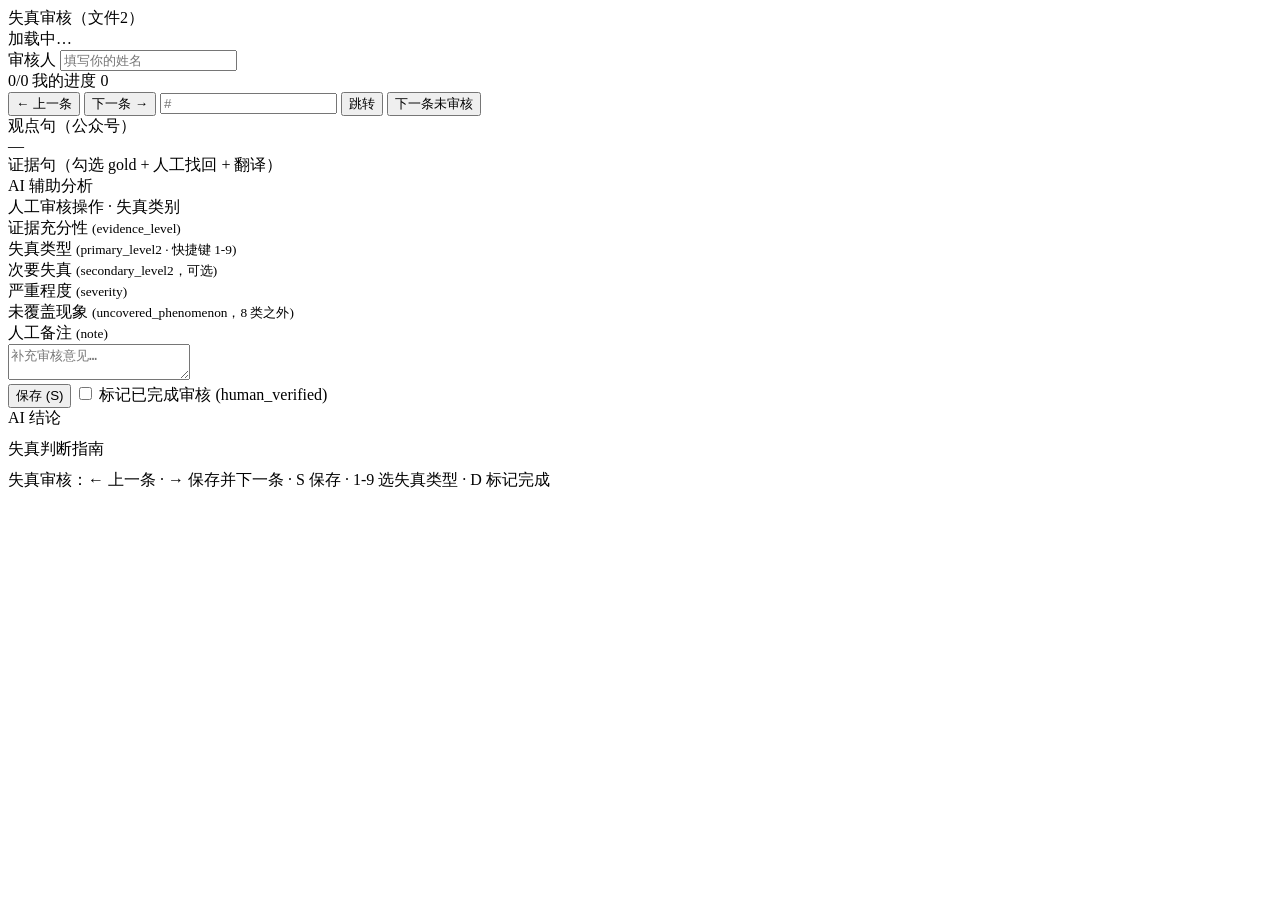
==== scripts/review_ui/distortion.html @ 8f070752 "feat: add P002/P003 annotation data, distortion/recall review UI, and merge/regen scripts" ====
<!DOCTYPE html>
<html lang="zh-CN">
<head>
<meta charset="UTF-8">
<meta name="viewport" content="width=device-width, initial-scale=1.0">
<title>失真审核</title>
<link rel="stylesheet" href="/style.css">
</head>
<body>

<header class="topbar">
  <div>
    <div class="title">失真审核（文件2）</div>
    <div class="subtitle" id="subtitle">加载中…</div>
  </div>
  <label class="reviewer-box">
    <span>审核人</span>
    <input id="reviewerInput" placeholder="填写你的姓名">
  </label>
  <div class="progress">
    <span id="posText">0/0</span>
    <span class="bar"><i id="barFill" style="width:0%"></i></span>
    <span id="doneText">我的进度 0</span>
  </div>
  <div class="nav">
    <button id="prevBtn" title="上一条">← 上一条</button>
    <button id="nextBtn" title="下一条">下一条 →</button>
    <span class="jump">
      <input id="jumpInput" type="number" min="1" placeholder="#">
      <button id="jumpBtn">跳转</button>
    </span>
    <button id="nextTodoBtn" title="跳到下一条未审核">下一条未审核</button>
  </div>
</header>

<div class="layout">
  <div class="main-col">

    <!-- 观点句 -->
    <div class="card claim-card">
      <div class="card-title"><span class="dot"></span>观点句（公众号）</div>
      <div class="claim-text" id="claimText">—</div>
      <div class="claim-meta" id="claimMeta"></div>
    </div>

    <!-- 证据句（勾选 + 人工找回 + 翻译） -->
    <div class="card">
      <div class="card-title"><span class="dot" style="background:#0f766e"></span>证据句（勾选 gold + 人工找回 + 翻译）</div>
      <div id="reviewedEvList"></div>
    </div>

    <!-- AI 辅助分析 -->
    <div class="card">
      <div class="card-title"><span class="dot" style="background:#7c3aed"></span>AI 辅助分析<span id="aiFreshBadge"></span></div>
      <div id="aiContent"></div>
    </div>

    <!-- 人工审核操作（失真类别） -->
    <div class="op-section">
      <div class="card-title"><span class="dot"></span>人工审核操作 · 失真类别</div>

      <div class="op-group">
        <div class="op-label">证据充分性 <small>(evidence_level)</small></div>
        <div class="label-row" id="elRow"></div>
      </div>

      <div class="op-group">
        <div class="op-label">失真类型 <small>(primary_level2 · 快捷键 1-9)</small></div>
        <div class="label-row" id="primaryRow"></div>
      </div>

      <div class="op-group">
        <div class="op-label">次要失真 <small>(secondary_level2，可选)</small></div>
        <div class="label-row" id="secondaryRow"></div>
      </div>

      <div class="op-group">
        <div class="op-label">严重程度 <small>(severity)</small></div>
        <div class="severity-row" id="severityRow"></div>
      </div>

      <div class="op-group">
        <div class="op-label">未覆盖现象 <small>(uncovered_phenomenon，8 类之外)</small></div>
        <div class="label-row" id="uncoveredRow"></div>
      </div>

      <div class="op-group">
        <div class="op-label">人工备注 <small>(note)</small></div>
        <textarea class="note-area" id="noteArea" placeholder="补充审核意见…"></textarea>
      </div>

      <div class="op-actions">
        <button class="btn-primary" id="saveBtn">保存 (S)</button>
        <label class="done-toggle">
          <input type="checkbox" id="doneCheck">
          <span>标记已完成审核 (human_verified)</span>
        </label>
        <span class="save-status" id="saveStatus"></span>
      </div>
    </div>
  </div>

  <!-- 右栏：AI 结论 + 失真判断指南 -->
  <aside class="side-col">
    <div class="card" style="margin-bottom:10px">
      <div class="card-title"><span class="dot" style="background:#7c3aed"></span>AI 结论</div>
      <div id="aiSideContent"></div>
    </div>
    <div class="card" style="margin-bottom:10px">
      <div class="card-title"><span class="dot" style="background:#d97706"></span>失真判断指南</div>
      <div id="guideContent"></div>
    </div>
  </aside>
</div>

<div class="footer-hint">
  失真审核：<span class="kbd">←</span> 上一条 · <span class="kbd">→</span> 保存并下一条 · <span class="kbd">S</span> 保存 ·
  <span class="kbd">1-9</span> 选失真类型 · <span class="kbd">D</span> 标记完成
</div>

<script>
/* ================= 常量 ================= */
const SEV_ZH = { none: '无', mild: '轻度', moderate: '中度', severe: '重度' };
const UNC_ZH = { numerical_change: '数值改动', semantic_contradiction: '语义相反', other: '其他' };
const EL_ZH = { With_Evidence: '有证据', Weak_Evidence: '证据弱', No_Evidence: '无证据' };

/* ================= 状态 ================= */
const state = {
  samples: [],
  taxonomy: null,
  meta: null,
  humanReviews: {},
  reviewer: '',
  index: 0,
  dirty: false,
  savedAt: null,
  el: '', primary: '', secondary: '', severity: '', uncovered: '', note: '', done: false,
};

const $ = id => document.getElementById(id);

function myRecords() { return state.humanReviews[state.reviewer] || {}; }
function labelZh(slug) {
  if (!slug) return '未选类型';
  if (slug === state.taxonomy.no_distortion) return '无失真';
  return state.taxonomy.labels[slug]?.zh || slug;
}

/* ================= 数据加载 ================= */
async function load() {
  const res = await fetch('/api/data');
  const data = await res.json();
  state.samples = data.samples;
  state.taxonomy = data.taxonomy;
  state.meta = data.meta;
  state.humanReviews = data.human_reviews || {};
  state.reviewer = localStorage.getItem('reviewer_name') || '';
  $('reviewerInput').value = state.reviewer;
  $('subtitle').textContent = `${data.meta.file || ''} · ${state.samples.length} 条样本`;

  buildGuide();
  buildSelectors();

  let start = 0;
  const mine = myRecords();
  for (let i = 0; i < state.samples.length; i++) {
    const sid = state.samples[i].sample_id;
    if (!mine[sid] || !mine[sid].human_verified) { start = i; break; }
  }
  state.index = start;
  render();
}

/* ================= 失真指南 ================= */
function buildGuide() {
  const t = state.taxonomy;
  const guide = t.guide || {};
  const labels = t.labels;
  const groups = { omission: [], addition: [], substitution: [] };
  for (const [slug, info] of Object.entries(labels)) groups[info.level1].push({ slug, ...info });
  const order = [['omission', '信息删减 Omission', 'omission'],
                  ['addition', '信息添加 Addition', 'addition'],
                  ['substitution', '信息替换 Substitution', 'substitution']];

  let html = '';

  if (guide.judge_flow && guide.judge_flow.length) {
    html += `<div class="guide-group"><div class="guide-group-head none">第一步 · 判断流程（先定证据级别，再定失真类型）</div>`;
    for (const st of guide.judge_flow) {
      html += `<div class="flow-item">
        <div class="flow-step">${escapeHtml(st.step)}</div>
        <div class="flow-q">${escapeHtml(st.q)}</div>
        <div class="flow-how">${escapeHtml(st.how)}</div>
      </div>`;
    }
    html += `</div>`;
  }

  html += `<div class="guide-group">
    <div class="guide-group-head none">无失真</div>
    <div class="guide-item none" data-slug="${t.no_distortion}" data-lv="none">
      <div class="g-head"><span class="g-zh">无失真</span><span class="g-en">no distortion</span></div>
      <div class="g-def">观点句相对论文含义准确，合理压缩/同义/术语通俗化不算失真。</div>
    </div>
  </div>`;

  for (const [key, title, cls] of order) {
    html += `<div class="guide-group"><div class="guide-group-head ${cls}">${title}</div>`;
    for (const g of groups[key]) {
      const ex = (guide.examples && guide.examples[g.slug]) || {};
      html += `<div class="guide-item ${cls}" data-slug="${g.slug}" data-lv="${cls}">
        <div class="g-head"><span class="g-zh">${g.zh}</span><span class="g-en">${g.en}</span></div>
        <div class="g-slug">${g.slug}</div>
        <div class="g-def">${escapeHtml(g.definition)}</div>
        ${ex.judge ? `<div class="g-judge">判断：${escapeHtml(ex.judge)}</div>` : ''}
        ${renderExamples(ex.pos, '正例（算失真）', 'pos')}
        ${renderExamples(ex.neg, '反例（不算）', 'neg')}
        <div class="g-hint">点击展开细则</div>
      </div>`;
    }
    html += `</div>`;
  }

  if (guide.no_distortion_guide && guide.no_distortion_guide.length) {
    html += `<div class="guide-group"><div class="guide-group-head none">哪些情况不算失真（别误标）</div>`;
    for (const n of guide.no_distortion_guide) {
      html += `<div class="nd-item">
        <div class="nd-name">${escapeHtml(n.name)}</div>
        <div class="nd-row"><span class="nd-lab">论文</span> ${escapeHtml(n.p)}</div>
        <div class="nd-row"><span class="nd-lab">公众号</span> ${escapeHtml(n.a)}</div>
        ${n.why ? `<div class="nd-why">${escapeHtml(n.why)}</div>` : ''}
      </div>`;
    }
    html += `</div>`;
  }

  if (guide.confusions && guide.confusions.length) {
    html += `<div class="guide-group"><div class="guide-group-head none">易混对照（选不出来看这里）</div>`;
    for (const c of guide.confusions) {
      html += `<div class="conf-item">
        <div class="conf-pair"><span>${escapeHtml(labelZh(c.a))}</span> vs <span>${escapeHtml(labelZh(c.b))}</span></div>
        <div class="conf-rule">${escapeHtml(c.rule)}</div>
      </div>`;
    }
    html += `</div>`;
  }

  html += `<div class="guide-group"><div class="guide-group-head none">8 类之外的现象</div>`;
  for (const [k, def] of Object.entries(t.uncovered || {})) {
    html += `<div class="guide-item none" data-unc="${k}">
      <div class="g-head"><span class="g-zh">${UNC_ZH[k] || k}</span><span class="g-en">${k}</span></div>
      <div class="g-def">${escapeHtml(def)}</div>
      <div class="g-hint">点击展开细则</div>
    </div>`;
  }
  html += `</div>`;
  $('guideContent').innerHTML = html;

  $('guideContent').querySelectorAll('.guide-item').forEach(el => {
    el.addEventListener('click', () => {
      el.classList.toggle('open');
      const unc = el.dataset.unc;
      if (unc) { setUncovered(unc); return; }
      const slug = el.dataset.slug;
      if (slug === state.taxonomy.no_distortion || state.taxonomy.labels[slug]) setPrimary(slug);
    });
  });
}

function renderExamples(list, title, cls) {
  if (!list || !list.length) return '';
  let html = `<div class="ex-block ${cls}"><div class="ex-title">${title}</div>`;
  for (const e of list) {
    html += `<div class="ex-item">
      <div class="ex-row"><span class="ex-lab">论文</span> ${escapeHtml(e.p)}</div>
      <div class="ex-row"><span class="ex-lab">公众号</span> ${escapeHtml(e.a)}</div>
      ${e.why ? `<div class="ex-why">${escapeHtml(e.why)}</div>` : ''}
    </div>`;
  }
  html += `</div>`;
  return html;
}

/* ================= 操作区选择器 ================= */
function buildSelectors() {
  const t = state.taxonomy;

  $('elRow').innerHTML = t.evidence_levels.map(e =>
    `<button class="label-btn nodist" data-el="${e}">${e}</button>`).join('');

  const order = ['omission', 'addition', 'substitution'];
  let pri = `<button class="label-btn nodist" data-p="${t.no_distortion}">无失真</button>`;
  for (const lv of order) {
    for (const [slug, info] of Object.entries(t.labels)) {
      if (info.level1 === lv) pri += `<button class="label-btn lv-${lv}" data-p="${slug}" title="${escapeHtml(info.definition)}">${info.zh}</button>`;
    }
  }
  $('primaryRow').innerHTML = pri;

  let sec = `<button class="label-btn nodist" data-s="">无</button>`;
  for (const [slug, info] of Object.entries(t.labels)) {
    sec += `<button class="label-btn lv-${info.level1}" data-s="${slug}">${info.zh}</button>`;
  }
  $('secondaryRow').innerHTML = sec;

  $('severityRow').innerHTML = t.severity.map(s =>
    `<button class="sev-btn sev-${s}" data-sev="${s}">${SEV_ZH[s] || s}</button>`).join('');

  let unc = `<button class="label-btn nodist" data-u="">无</button>`;
  for (const [k, def] of Object.entries(t.uncovered || {})) {
    unc += `<button class="label-btn lv-unc" data-u="${k}" title="${escapeHtml(def)}">${UNC_ZH[k] || k}</button>`;
  }
  $('uncoveredRow').innerHTML = unc;

  $('elRow').querySelectorAll('button').forEach(b => b.onclick = () => setEl(b.dataset.el));
  $('primaryRow').querySelectorAll('button').forEach(b => b.onclick = () => setPrimary(b.dataset.p));
  $('secondaryRow').querySelectorAll('button').forEach(b => b.onclick = () => setSecondary(b.dataset.s));
  $('severityRow').querySelectorAll('button').forEach(b => b.onclick = () => setSeverity(b.dataset.sev));
  $('uncoveredRow').querySelectorAll('button').forEach(b => b.onclick = () => setUncovered(b.dataset.u));
  $('noteArea').addEventListener('input', e => { state.note = e.target.value; state.dirty = true; });
  $('doneCheck').addEventListener('change', e => { state.done = e.target.checked; state.dirty = true; });
  $('reviewerInput').addEventListener('input', e => {
    state.reviewer = e.target.value.trim();
    localStorage.setItem('reviewer_name', state.reviewer);
  });
}

function setEl(v) { state.el = v; state.dirty = true; refreshOpUI(); }
function setPrimary(v) {
  state.primary = v; state.dirty = true;
  if (v === state.taxonomy.no_distortion) {
    state.severity = state.severity || 'none';
  } else if (!state.severity || state.severity === 'none') {
    state.severity = 'moderate';
  }
  refreshOpUI();
}
function setSecondary(v) { state.secondary = v; state.dirty = true; refreshOpUI(); }
function setSeverity(v) { state.severity = v; state.dirty = true; refreshOpUI(); }
function setUncovered(v) { state.uncovered = v; state.dirty = true; refreshOpUI(); }

function refreshOpUI() {
  $('elRow').querySelectorAll('button').forEach(b => b.classList.toggle('on', b.dataset.el === state.el));
  $('primaryRow').querySelectorAll('button').forEach(b => b.classList.toggle('on', b.dataset.p === state.primary));
  $('secondaryRow').querySelectorAll('button').forEach(b => b.classList.toggle('on', b.dataset.s === state.secondary));
  $('severityRow').querySelectorAll('button').forEach(b => b.classList.toggle('on', b.dataset.sev === state.severity));
  $('uncoveredRow').querySelectorAll('button').forEach(b => b.classList.toggle('on', b.dataset.u === state.uncovered));
  $('guideContent').querySelectorAll('.guide-item').forEach(el => {
    el.classList.toggle('sel', el.dataset.slug === state.primary || (el.dataset.unc && el.dataset.unc === state.uncovered));
  });
}

/* ================= 渲染当前样本 ================= */
function render() {
  const s = state.samples[state.index];
  if (!s) return;

  const mine = myRecords();
  const r = mine[s.sample_id] || {};
  const gen = r.generated_analysis || {};

  // 预选（AI 二次生成建议为默认值，本人已存值优先）
  state.el = r.evidence_level || gen.evidence_level || '';
  state.primary = r.primary_level2 || gen.primary_label?.level2 || '';
  state.secondary = r.secondary_level2 || gen.secondary_label?.level2 || '';
  state.severity = r.severity || gen.severity || '';
  state.uncovered = r.uncovered_phenomenon || '';
  state.note = r.note || '';
  state.done = !!(r.human_verified !== undefined ? r.human_verified : false);
  state.dirty = false;
  state.savedAt = null;

  const n = state.samples.length;
  $('posText').textContent = `${state.index + 1}/${n}`;
  $('barFill').style.width = `${((state.index + 1) / n) * 100}%`;
  const doneCount = Object.values(mine).filter(x => x.human_verified).length;
  $('doneText').textContent = `我的进度 ${doneCount}`;
  $('prevBtn').disabled = state.index === 0;
  $('nextBtn').disabled = state.index === n - 1;

  $('claimText').textContent = s.claim_zh || '（无）';
  $('claimMeta').innerHTML = `<span>sample_id: ${escapeHtml(s.sample_id)}</span>`;

  renderReviewedEvidences(s);
  renderAI(s, gen);
  renderAISide(s, gen);
  $('noteArea').value = state.note;
  $('doneCheck').checked = state.done;
  refreshOpUI();

  $('saveStatus').textContent = '';
}

/* 证据句：文件2 里冻结的勾选 gold 句 + 人工找回段落（带翻译） */
function renderReviewedEvidences(s) {
  const r = myRecords()[s.sample_id] || {};
  const gold = r.gold_evidences || [];
  const manual = r.manual_retrieved_paragraphs || [];
  const items = [];
  for (const g of gold) {
    items.push({ kind: 'gold', sentence_id: g.sentence_id, text: g.text || '', text_zh: g.text_zh || '' });
  }
  for (const p of manual) {
    items.push({ kind: 'manual', sentence_id: null, text: p.text || '', text_zh: p.text_zh || '' });
  }
  if (!items.length) {
    $('reviewedEvList').innerHTML = '<div style="color:#94a3b8">（暂无证据句——该样本可能尚未完成召回审核或未二次生成，请先运行 regenerate_analysis.py）</div>';
    return;
  }
  $('reviewedEvList').innerHTML = items.map(e => {
    const isManual = e.kind === 'manual';
    const rank = isManual ? '人工' : '★';
    const sid = isManual ? '人工找回' : `id=${e.sentence_id}`;
    const zh = e.text_zh ? escapeHtml(e.text_zh) : '<span class="ev-zh pending">（待补翻译）</span>';
    return `<div class="ev-item ${isManual ? 'manual' : ''}">
      <div class="ev-rank">${rank}</div>
      <div class="ev-body">
        <div class="ev-en">${escapeHtml(e.text)}</div>
        <div class="ev-zh">${zh}</div>
      </div>
      <div class="ev-sid">${sid}</div>
    </div>`;
  }).join('');
}

function renderAI(s, gen) {
  const hasGen = !!(gen && gen.generated_at);
  const badge = hasGen
    ? '<span class="stage-badge fresh">已基于人工召回二次生成</span>'
    : '<span class="stage-badge stale">未二次生成（请先运行 regenerate_analysis.py）</span>';
  $('aiFreshBadge').innerHTML = badge;

  if (!hasGen) {
    $('aiContent').innerHTML = '<div style="color:#94a3b8;font-size:13px">该样本尚未二次生成失真分析。请回到文件1 完成召回审核后运行脚本生成文件2。</div>';
    return;
  }

  const lv = gen.evidence_level;
  const lvZh = EL_ZH[lv] || lv;
  const priZh = labelZh(gen.primary_label?.level2);
  const secZh = gen.secondary_label?.level2 ? labelZh(gen.secondary_label.level2) : null;
  const hasDistortion = !!(gen.primary_label && gen.primary_label.level2);

  let html = `<div class="ai-verdict">
    <span class="chip el-${lv}">${lvZh || '—'}</span>
    ${hasDistortion ? `<span class="chip">失真类型：${escapeHtml(priZh)}</span>` : '<span class="chip">AI 判：无失真</span>'}
    ${secZh ? `<span class="chip">次要：${escapeHtml(secZh)}</span>` : ''}
    ${gen.severity ? `<span class="chip">严重度：${escapeHtml(gen.severity)}</span>` : ''}
    ${gen.ai_confidence ? `<span class="chip conf-${gen.ai_confidence}">置信 ${escapeHtml(gen.ai_confidence)}</span>` : ''}
  </div>`;

  html += '<div class="ai-grid">';
  if (gen.evidence_judgement) html += block('证据判定 (evidence_judgement)', gen.evidence_judgement);
  if (gen.classification_reason) html += block('分类理由 (classification_reason)', gen.classification_reason);
  html += '</div>';

  const kdf = gen.key_differences || [];
  if (kdf.length) {
    html += '<div style="margin-top:10px"><div class="k" style="font-size:12px;color:var(--muted);font-weight:700">关键差异 (key_differences)</div>';
    for (const d of kdf) {
      const typeZh = labelZh(d.type);
      html += `<div class="kdf">
        <div class="t">${escapeHtml(typeZh || '')} <span style="font-weight:400;color:#94a3b8">(${escapeHtml(d.type || '')})</span></div>
        ${d.paper_expression ? `<div class="row"><span class="lab">论文：</span>${escapeHtml(d.paper_expression)}</div>` : ''}
        ${d.article_expression ? `<div class="row"><span class="lab">公众号：</span>${escapeHtml(d.article_expression)}</div>` : ''}
        ${d.description ? `<div class="row"><span class="lab">说明：</span>${escapeHtml(d.description)}</div>` : ''}
      </div>`;
    }
    html += '</div>';
  }
  $('aiContent').innerHTML = html;
}

function renderAISide(s, gen) {
  let html = '';
  if (gen && gen.classification_reason) html += block('AI 一句结论 (classification_reason)', gen.classification_reason);
  if (!html) html = '<div style="color:#94a3b8;font-size:13px">（无）</div>';
  $('aiSideContent').innerHTML = html;
}

function block(k, v) {
  return `<div class="ai-block"><div class="k">${escapeHtml(k)}</div><div class="v">${escapeHtml(v)}</div></div>`;
}

/* ================= 保存 ================= */
function distortionPayload() {
  const s = state.samples[state.index];
  return {
    reviewer: state.reviewer,
    sample_id: s.sample_id,
    human_verified: state.done,
    evidence_level: state.el,
    primary_level2: state.primary,
    secondary_level2: state.secondary,
    severity: state.severity,
    uncovered_phenomenon: state.uncovered,
    note: state.note,
  };
}

async function postSave(payload, onOk) {
  const res = await fetch('/api/save', {
    method: 'POST',
    headers: { 'Content-Type': 'application/json' },
    body: JSON.stringify(payload),
  });
  const out = await res.json();
  if (out.ok) {
    state.humanReviews[state.reviewer] = state.humanReviews[state.reviewer] || {};
    state.humanReviews[state.reviewer][payload.sample_id] = out.record;
    state.dirty = false;
    state.savedAt = new Date();
    if (onOk) onOk(out);
    updateDoneText();
    return true;
  } else {
    alert('保存失败: ' + (out.error || ''));
    return false;
  }
}

function updateDoneText() {
  const doneCount = Object.values(myRecords()).filter(x => x.human_verified).length;
  $('doneText').textContent = `我的进度 ${doneCount}`;
}

function requireReviewer() {
  if (!state.reviewer) {
    alert('请先在上方填写审核人姓名');
    $('reviewerInput').focus();
    return false;
  }
  return true;
}

async function saveDistortion() {
  if (!requireReviewer()) return;
  const ok = await postSave(distortionPayload());
  if (ok) {
    $('saveStatus').textContent = '已保存 ' + state.savedAt.toLocaleTimeString();
    $('saveStatus').classList.add('ok');
  }
}

async function saveAndNext() {
  if (!requireReviewer()) return;
  const ok = await postSave(distortionPayload());
  if (!ok) return;
  go(state.index + 1);
}

/* ================= 导航 ================= */
function go(index) {
  if (index < 0 || index >= state.samples.length) return;
  if (state.dirty) {
    if (!confirm('当前样本有未保存的修改，放弃修改并跳转？')) return;
  }
  state.index = index;
  render();
}
function next() { go(state.index + 1); }
function prev() { go(state.index - 1); }
function nextTodo() {
  const mine = myRecords();
  for (let i = state.index + 1; i < state.samples.length; i++) {
    const sid = state.samples[i].sample_id;
    if (!mine[sid] || !mine[sid].human_verified) { go(i); return; }
  }
  alert('后面没有你未审核的样本了');
}

/* ================= 工具 ================= */
function escapeHtml(s) {
  return String(s ?? '').replace(/[&<>"']/g, c => ({'&':'&amp;','<':'&lt;','>':'&gt;','"':'&quot;',"'":'&#39;'}[c]));
}

/* ================= 事件绑定 ================= */
$('prevBtn').onclick = prev;
$('nextBtn').onclick = next;
$('nextTodoBtn').onclick = nextTodo;
$('saveBtn').onclick = saveDistortion;
$('jumpBtn').onclick = () => {
  const v = parseInt($('jumpInput').value, 10);
  if (!isNaN(v)) go(v - 1);
};
$('jumpInput').addEventListener('keydown', e => { if (e.key === 'Enter') $('jumpBtn').click(); });

document.addEventListener('keydown', e => {
  if (e.target.tagName === 'TEXTAREA' || e.target.tagName === 'INPUT') return;
  if (e.key === 'ArrowRight') {
    saveAndNext();
  } else if (e.key === 'ArrowLeft') {
    prev();
  } else if (e.key === 's' || e.key === 'S') {
    saveDistortion();
  } else if (e.key === 'd' || e.key === 'D') {
    $('doneCheck').checked = !$('doneCheck').checked;
    $('doneCheck').dispatchEvent(new Event('change'));
  } else if (e.key >= '1' && e.key <= '9') {
    const t = state.taxonomy;
    const order = [t.no_distortion];
    for (const lv of ['omission','addition','substitution']) {
      for (const [slug, info] of Object.entries(t.labels)) if (info.level1 === lv) order.push(slug);
    }
    const idx = parseInt(e.key, 10) - 1;
    if (idx < order.length) setPrimary(order[idx]);
  }
});

load();
</script>
</body>
</html>
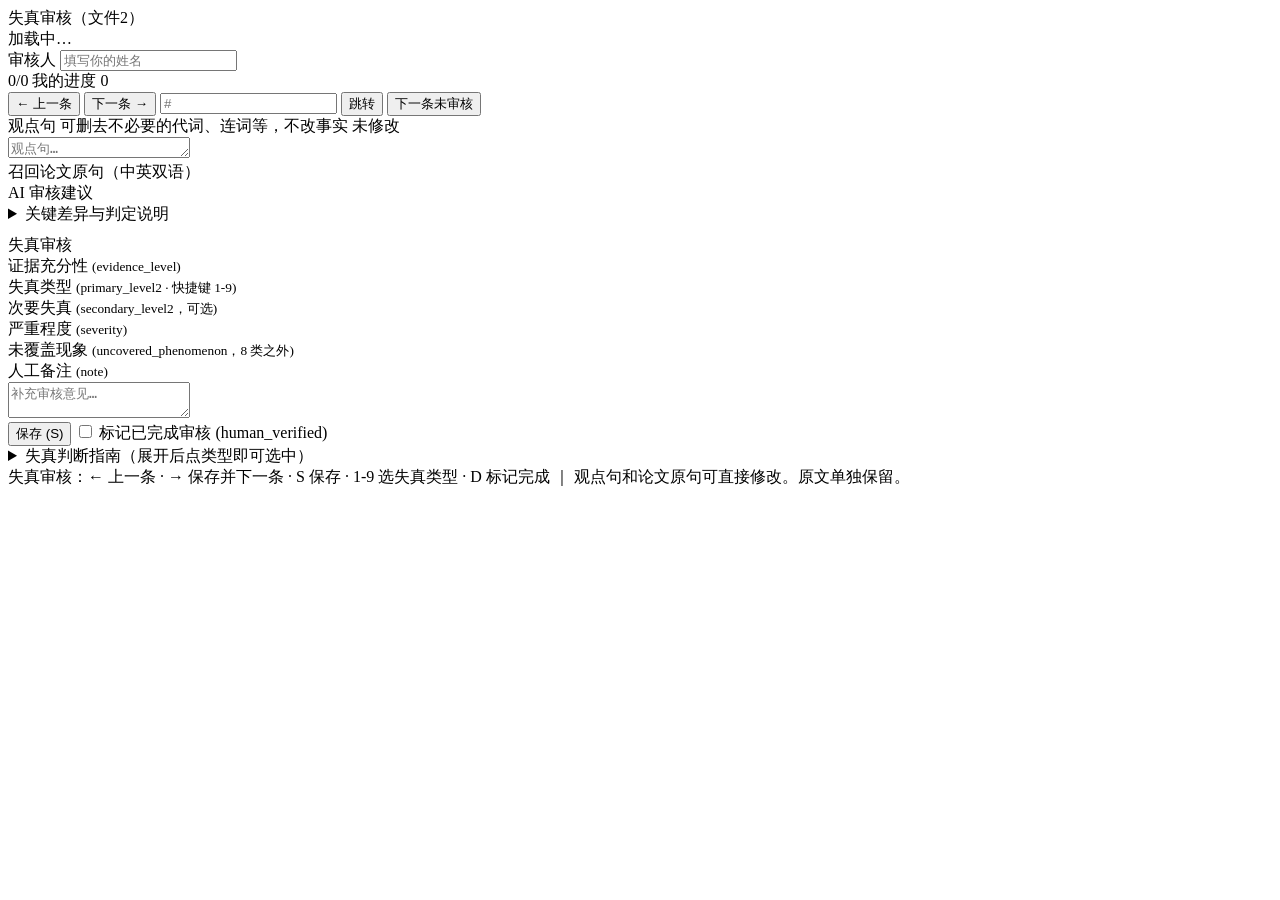
==== commit e5fe9a0d: "feat: add recall review workflow and P006-P012 annotation assets Co-authored-by: Cursor <cursoragent" ====
--- a/scripts/review_ui/distortion.html
+++ b/scripts/review_ui/distortion.html
@@ -6,7 +6,7 @@
 <title>失真审核</title>
 <link rel="stylesheet" href="/style.css">
 </head>
-<body>
+<body class="distortion-page">
 
 <header class="topbar">
   <div>
@@ -33,31 +33,46 @@
   </div>
 </header>
 
-<div class="layout">
+<div class="layout distortion-layout">
   <div class="main-col">
 
-    <!-- 观点句 -->
+    <!-- 观点句：微调句始终可改；有失真时再出无失真改写 -->
     <div class="card claim-card">
-      <div class="card-title"><span class="dot"></span>观点句（公众号）</div>
-      <div class="claim-text" id="claimText">—</div>
-      <div class="claim-meta" id="claimMeta"></div>
+      <div class="claim-version-label">
+        观点句
+        <span class="claim-edit-hint">可删去不必要的代词、连词等，不改事实</span>
+        <span class="claim-changed-badge" id="claimChangedBadge">未修改</span>
+      </div>
+      <textarea class="claim-inplace" id="claimEditArea" rows="1" placeholder="观点句…"></textarea>
+      <div id="claimCorrectedBlock" hidden>
+        <div class="claim-version-label">
+          无失真改写
+          <span class="claim-edit-hint">把观点句改成没有失真的句子</span>
+          <span class="claim-changed-badge" id="claimCorrectedBadge">未改写</span>
+        </div>
+        <textarea class="claim-inplace" id="claimCorrectedArea" rows="1" placeholder="把观点句改成没有失真的句子…"></textarea>
+      </div>
     </div>
 
-    <!-- 证据句（勾选 + 人工找回 + 翻译） -->
+    <!-- 召回论文原句：英文 / 中文各自可编辑，原文留在后端 -->
     <div class="card">
-      <div class="card-title"><span class="dot" style="background:#0f766e"></span>证据句（勾选 gold + 人工找回 + 翻译）</div>
+      <div class="card-title"><span class="dot" style="background:#0f766e"></span>召回论文原句（中英双语）</div>
       <div id="reviewedEvList"></div>
     </div>
-
-    <!-- AI 辅助分析 -->
-    <div class="card">
-      <div class="card-title"><span class="dot" style="background:#7c3aed"></span>AI 辅助分析<span id="aiFreshBadge"></span></div>
-      <div id="aiContent"></div>
+  </div>
+
+  <aside class="side-col distortion-side">
+    <div class="card" style="margin-bottom:10px">
+      <div class="card-title"><span class="dot" style="background:#7c3aed"></span>AI 审核建议<span id="aiFreshBadge"></span></div>
+      <div id="aiSideContent"></div>
+      <details class="ai-fold" id="aiFold">
+        <summary>关键差异与判定说明</summary>
+        <div id="aiDetailContent"></div>
+      </details>
     </div>
 
-    <!-- 人工审核操作（失真类别） -->
     <div class="op-section">
-      <div class="card-title"><span class="dot"></span>人工审核操作 · 失真类别</div>
+      <div class="card-title"><span class="dot"></span>失真审核</div>
 
       <div class="op-group">
         <div class="op-label">证据充分性 <small>(evidence_level)</small></div>
@@ -98,24 +113,20 @@
         <span class="save-status" id="saveStatus"></span>
       </div>
     </div>
-  </div>
-
-  <!-- 右栏：AI 结论 + 失真判断指南 -->
-  <aside class="side-col">
-    <div class="card" style="margin-bottom:10px">
-      <div class="card-title"><span class="dot" style="background:#7c3aed"></span>AI 结论</div>
-      <div id="aiSideContent"></div>
-    </div>
-    <div class="card" style="margin-bottom:10px">
-      <div class="card-title"><span class="dot" style="background:#d97706"></span>失真判断指南</div>
-      <div id="guideContent"></div>
-    </div>
+
+    <details class="guide-fold" id="guideFold">
+      <summary>失真判断指南（展开后点类型即可选中）</summary>
+      <div class="card guide-card">
+        <div id="guideContent"></div>
+      </div>
+    </details>
   </aside>
 </div>
 
 <div class="footer-hint">
   失真审核：<span class="kbd">←</span> 上一条 · <span class="kbd">→</span> 保存并下一条 · <span class="kbd">S</span> 保存 ·
   <span class="kbd">1-9</span> 选失真类型 · <span class="kbd">D</span> 标记完成
+  ｜ 观点句和论文原句可直接修改。原文单独保留。
 </div>
 
 <script>
@@ -126,6 +137,7 @@
 
 /* ================= 状态 ================= */
 const state = {
+  allSamples: [],
   samples: [],
   taxonomy: null,
   meta: null,
@@ -135,11 +147,49 @@
   dirty: false,
   savedAt: null,
   el: '', primary: '', secondary: '', severity: '', uncovered: '', note: '', done: false,
+  claimZh: '',
+  claimEntry: '',
+  claimCorrected: '',
+  evidenceItems: [],
 };
 
 const $ = id => document.getElementById(id);
 
 function myRecords() { return state.humanReviews[state.reviewer] || {}; }
+function isDropped(rec) {
+  if (!rec) return false;
+  if (rec.weak_evidence) return true;
+  return String(rec.review_decision || '').toLowerCase() === 'drop';
+}
+function claimEntryText(s) {
+  return (s && String(s.claim_zh || '').trim()) || '';
+}
+function claimWorkingText(s, r) {
+  if (r && Object.prototype.hasOwnProperty.call(r, 'claim_zh_revised')) {
+    return String(r.claim_zh_revised || '');
+  }
+  const edited = r && String(r.claim_zh || '').trim();
+  if (edited) return edited;
+  return claimEntryText(s);
+}
+function fieldChanged(original, revised) {
+  const next = String(revised || '').trim();
+  return !!next && next !== String(original || '').trim();
+}
+function shownField(original, revised) {
+  return fieldChanged(original, revised) ? String(revised).trim() : (original || '');
+}
+function applyDropFilter() {
+  const mine = myRecords();
+  const currentId = state.samples[state.index] && state.samples[state.index].sample_id;
+  state.samples = (state.allSamples || []).filter(s => !isDropped(mine[s.sample_id]));
+  if (state.meta) {
+    $('subtitle').textContent = `${state.meta.file || ''} · ${state.samples.length} 条样本`;
+  }
+  let idx = currentId ? state.samples.findIndex(s => s.sample_id === currentId) : 0;
+  if (idx < 0) idx = 0;
+  state.index = idx;
+}
 function labelZh(slug) {
   if (!slug) return '未选类型';
   if (slug === state.taxonomy.no_distortion) return '无失真';
@@ -150,13 +200,13 @@
 async function load() {
   const res = await fetch('/api/data');
   const data = await res.json();
-  state.samples = data.samples;
+  state.allSamples = data.samples || [];
   state.taxonomy = data.taxonomy;
   state.meta = data.meta;
   state.humanReviews = data.human_reviews || {};
   state.reviewer = localStorage.getItem('reviewer_name') || '';
   $('reviewerInput').value = state.reviewer;
-  $('subtitle').textContent = `${data.meta.file || ''} · ${state.samples.length} 条样本`;
+  applyDropFilter();
 
   buildGuide();
   buildSelectors();
@@ -322,6 +372,8 @@
   $('reviewerInput').addEventListener('input', e => {
     state.reviewer = e.target.value.trim();
     localStorage.setItem('reviewer_name', state.reviewer);
+    applyDropFilter();
+    render();
   });
 }
 
@@ -334,6 +386,7 @@
     state.severity = 'moderate';
   }
   refreshOpUI();
+  syncCorrectedDisplay(false);
 }
 function setSecondary(v) { state.secondary = v; state.dirty = true; refreshOpUI(); }
 function setSeverity(v) { state.severity = v; state.dirty = true; refreshOpUI(); }
@@ -353,11 +406,35 @@
 /* ================= 渲染当前样本 ================= */
 function render() {
   const s = state.samples[state.index];
-  if (!s) return;
+  if (!s) {
+    $('posText').textContent = `0/${state.samples.length}`;
+    $('barFill').style.width = '0%';
+    const claim = $('claimEditArea');
+    if (claim) {
+      claim.readOnly = true;
+      claim.value = '（当前审核人没有可失真判断的样本）';
+      fitTextarea(claim);
+    }
+    const corrected = $('claimCorrectedBlock');
+    if (corrected) corrected.hidden = true;
+    $('reviewedEvList').innerHTML = '';
+    $('aiSideContent').innerHTML = '';
+    $('aiDetailContent').innerHTML = '';
+    $('saveStatus').textContent = '';
+    $('prevBtn').disabled = true;
+    $('nextBtn').disabled = true;
+    return;
+  }
 
   const mine = myRecords();
   const r = mine[s.sample_id] || {};
   const gen = r.generated_analysis || {};
+
+  state.claimEntry = claimEntryText(s);
+  state.claimZh = claimWorkingText(s, r);
+  state.claimCorrected = String(r.claim_zh_corrected || '').trim();
+  if (state.claimCorrected === String(state.claimZh || '').trim()) state.claimCorrected = '';
+  state.evidenceItems = loadEvidenceItems(r);
 
   // 预选（AI 二次生成建议为默认值，本人已存值优先）
   state.el = r.evidence_level || gen.evidence_level || '';
@@ -373,16 +450,14 @@
   const n = state.samples.length;
   $('posText').textContent = `${state.index + 1}/${n}`;
   $('barFill').style.width = `${((state.index + 1) / n) * 100}%`;
-  const doneCount = Object.values(mine).filter(x => x.human_verified).length;
+  const doneCount = state.samples.filter(x => mine[x.sample_id] && mine[x.sample_id].human_verified).length;
   $('doneText').textContent = `我的进度 ${doneCount}`;
   $('prevBtn').disabled = state.index === 0;
   $('nextBtn').disabled = state.index === n - 1;
 
-  $('claimText').textContent = s.claim_zh || '（无）';
-  $('claimMeta').innerHTML = `<span>sample_id: ${escapeHtml(s.sample_id)}</span>`;
-
-  renderReviewedEvidences(s);
-  renderAI(s, gen);
+  syncClaimFields(true);
+
+  renderReviewedEvidences();
   renderAISide(s, gen);
   $('noteArea').value = state.note;
   $('doneCheck').checked = state.done;
@@ -391,91 +466,282 @@
   $('saveStatus').textContent = '';
 }
 
-/* 证据句：文件2 里冻结的勾选 gold 句 + 人工找回段落（带翻译） */
-function renderReviewedEvidences(s) {
-  const r = myRecords()[s.sample_id] || {};
-  const gold = r.gold_evidences || [];
-  const manual = r.manual_retrieved_paragraphs || [];
+function loadEvidenceItems(r) {
   const items = [];
-  for (const g of gold) {
-    items.push({ kind: 'gold', sentence_id: g.sentence_id, text: g.text || '', text_zh: g.text_zh || '' });
-  }
-  for (const p of manual) {
-    items.push({ kind: 'manual', sentence_id: null, text: p.text || '', text_zh: p.text_zh || '' });
-  }
+  let manualIndex = 0;
+  for (const g of (r.gold_evidences || [])) {
+    items.push({
+      kind: 'gold',
+      sentence_id: g.sentence_id,
+      manualIndex: null,
+      text: g.text || '',
+      text_zh: g.text_zh || '',
+      textRevised: g.text_revised || '',
+      textZhRevised: g.text_zh_revised || '',
+    });
+  }
+  for (const p of (r.manual_retrieved_paragraphs || [])) {
+    items.push({
+      kind: 'manual',
+      sentence_id: null,
+      manualIndex: manualIndex,
+      text: p.text || '',
+      text_zh: p.text_zh || '',
+      textRevised: p.text_revised || '',
+      textZhRevised: p.text_zh_revised || '',
+    });
+    manualIndex += 1;
+  }
+  return items;
+}
+
+function fitTextarea(ta) {
+  if (!ta) return;
+  ta.style.height = 'auto';
+  ta.style.height = ta.scrollHeight + 'px';
+}
+
+function claimPairingChanged() {
+  return (state.claimZh || '').trim() !== (state.claimEntry || '').trim();
+}
+
+function correctedIsFollowing() {
+  return !String(state.claimCorrected || '').trim();
+}
+
+function hasDistortionType() {
+  const primary = state.primary || '';
+  if (!primary || !state.taxonomy) return false;
+  return primary !== state.taxonomy.no_distortion;
+}
+
+function syncClaimBadge() {
+  const badge = $('claimChangedBadge');
+  const changed = claimPairingChanged();
+  if (badge) {
+    badge.textContent = changed ? '已修改' : '未修改';
+    badge.classList.toggle('on', changed);
+  }
+}
+
+function syncCorrectedBadge() {
+  const badge = $('claimCorrectedBadge');
+  if (!badge) return;
+  const on = !correctedIsFollowing();
+  badge.textContent = on ? '已改写' : '未改写';
+  badge.classList.toggle('on', on);
+}
+
+function syncCorrectedDisplay(force) {
+  const block = $('claimCorrectedBlock');
+  if (!block) return;
+  const show = hasDistortionType();
+  block.hidden = !show;
+  if (!show) return;
+  const ta = $('claimCorrectedArea');
+  if (!ta) return;
+  if (!force && document.activeElement === ta) {
+    syncCorrectedBadge();
+    return;
+  }
+  const shown = String(state.claimCorrected || '').trim() || state.claimZh || '';
+  if (ta.value !== shown) ta.value = shown;
+  fitTextarea(ta);
+  syncCorrectedBadge();
+}
+
+function syncClaimFields(force) {
+  const ta = $('claimEditArea');
+  if (ta) {
+    ta.readOnly = false;
+    if (force || document.activeElement !== ta) {
+      ta.value = state.claimZh || '';
+    }
+    fitTextarea(ta);
+  }
+  syncClaimBadge();
+  syncCorrectedDisplay(!!force);
+}
+
+function onClaimInput() {
+  const ta = $('claimEditArea');
+  if (!ta || ta.readOnly) return;
+  state.claimZh = ta.value;
+  const base = String(state.claimZh || '').trim();
+  const corrected = String(state.claimCorrected || '').trim();
+  if (!corrected || corrected === base) state.claimCorrected = '';
+  state.dirty = true;
+  const box = $('claimCorrectedArea');
+  if (correctedIsFollowing() && box && document.activeElement !== box) {
+    box.value = ta.value;
+    fitTextarea(box);
+  }
+  syncClaimBadge();
+  syncCorrectedBadge();
+  fitTextarea(ta);
+}
+
+function commitClaimText() {
+  const ta = $('claimEditArea');
+  if (!ta || ta.readOnly) return;
+  const prev = String(state.claimZh || '').trim();
+  const next = String(ta.value || '').trim();
+  if (next !== prev) state.dirty = true;
+  state.claimZh = next;
+  const corrected = String(state.claimCorrected || '').trim();
+  if (!corrected || corrected === next) state.claimCorrected = '';
+  if (ta.value !== state.claimZh) ta.value = state.claimZh;
+  fitTextarea(ta);
+  syncClaimBadge();
+  syncCorrectedDisplay(false);
+}
+
+function onCorrectedInput() {
+  const ta = $('claimCorrectedArea');
+  if (!ta) return;
+  const trimmed = String(ta.value || '').trim();
+  const base = String(state.claimZh || '').trim();
+  state.claimCorrected = (trimmed && trimmed !== base) ? trimmed : '';
+  state.dirty = true;
+  syncCorrectedBadge();
+  fitTextarea(ta);
+}
+
+function commitCorrectedText() {
+  const block = $('claimCorrectedBlock');
+  const ta = $('claimCorrectedArea');
+  if (!ta || !block || block.hidden) return;
+  const trimmed = String(ta.value || '').trim();
+  const base = String(state.claimZh || '').trim();
+  if (!trimmed || trimmed === base) {
+    state.claimCorrected = '';
+    if (ta.value !== (state.claimZh || '')) ta.value = state.claimZh || '';
+  } else {
+    state.claimCorrected = trimmed;
+    if (ta.value !== trimmed) ta.value = trimmed;
+  }
+  fitTextarea(ta);
+  syncCorrectedBadge();
+}
+
+function correctedPayloadValue() {
+  const text = String(state.claimCorrected || '').trim();
+  const base = String(state.claimZh || '').trim();
+  if (!text || text === base) return '';
+  return text;
+}
+
+function fieldBlock(idx, field, label, original, revised) {
+  const shown = shownField(original, revised);
+  return `<div class="field-block">
+    <div class="pair-label">${label}</div>
+    <textarea class="field-inplace ${field === 'en' ? 'ev-en' : 'ev-zh'}" data-field="${field}" data-idx="${idx}" rows="1">${escapeHtml(shown)}</textarea>
+  </div>`;
+}
+
+/* 证据句：展示工作稿；text / text_zh 原文只留在记录里 */
+function renderReviewedEvidences() {
+  const items = state.evidenceItems || [];
   if (!items.length) {
     $('reviewedEvList').innerHTML = '<div style="color:#94a3b8">（暂无证据句——该样本可能尚未完成召回审核或未二次生成，请先运行 regenerate_analysis.py）</div>';
     return;
   }
-  $('reviewedEvList').innerHTML = items.map(e => {
+  $('reviewedEvList').innerHTML = items.map((e, idx) => {
     const isManual = e.kind === 'manual';
     const rank = isManual ? '人工' : '★';
     const sid = isManual ? '人工找回' : `id=${e.sentence_id}`;
-    const zh = e.text_zh ? escapeHtml(e.text_zh) : '<span class="ev-zh pending">（待补翻译）</span>';
     return `<div class="ev-item ${isManual ? 'manual' : ''}">
       <div class="ev-rank">${rank}</div>
       <div class="ev-body">
-        <div class="ev-en">${escapeHtml(e.text)}</div>
-        <div class="ev-zh">${zh}</div>
+        ${fieldBlock(idx, 'en', '论文原句（英文）', e.text, e.textRevised)}
+        ${fieldBlock(idx, 'zh', '论文原句（中文）', e.text_zh, e.textZhRevised)}
       </div>
       <div class="ev-sid">${sid}</div>
     </div>`;
   }).join('');
-}
-
-function renderAI(s, gen) {
+  $('reviewedEvList').querySelectorAll('textarea[data-field]').forEach(fitTextarea);
+}
+
+function evidenceOriginal(item, field) {
+  return field === 'en' ? item.text : item.text_zh;
+}
+
+function evidenceRevised(item, field) {
+  return field === 'en' ? item.textRevised : item.textZhRevised;
+}
+
+function setEvidenceRevised(item, field, stored) {
+  if (field === 'en') item.textRevised = stored;
+  else item.textZhRevised = stored;
+}
+
+function storeEvidenceDraft(ta) {
+  const item = state.evidenceItems[Number(ta.dataset.idx)];
+  if (!item) return;
+  const field = ta.dataset.field;
+  const original = evidenceOriginal(item, field);
+  const next = String(ta.value || '').trim();
+  const stored = (!next || next === String(original || '').trim()) ? '' : next;
+  const prev = evidenceRevised(item, field);
+  if (shownField(original, stored) !== shownField(original, prev)) state.dirty = true;
+  setEvidenceRevised(item, field, stored);
+  fitTextarea(ta);
+}
+
+function onEvidenceInput(ta) {
+  storeEvidenceDraft(ta);
+}
+
+function commitEvidenceField(ta) {
+  if (!ta || ta.tagName !== 'TEXTAREA') return;
+  storeEvidenceDraft(ta);
+}
+
+function renderAISide(s, gen) {
   const hasGen = !!(gen && gen.generated_at);
   const badge = hasGen
     ? '<span class="stage-badge fresh">已基于人工召回二次生成</span>'
-    : '<span class="stage-badge stale">未二次生成（请先运行 regenerate_analysis.py）</span>';
+    : '<span class="stage-badge stale">未二次生成</span>';
   $('aiFreshBadge').innerHTML = badge;
 
   if (!hasGen) {
-    $('aiContent').innerHTML = '<div style="color:#94a3b8;font-size:13px">该样本尚未二次生成失真分析。请回到文件1 完成召回审核后运行脚本生成文件2。</div>';
+    $('aiSideContent').innerHTML = '<div style="color:#94a3b8;font-size:13px">该样本尚未二次生成失真分析。请回到文件1 完成召回审核后运行 regenerate_analysis.py。</div>';
+    $('aiDetailContent').innerHTML = '';
     return;
   }
 
   const lv = gen.evidence_level;
-  const lvZh = EL_ZH[lv] || lv;
+  const lvKey = String(lv || '').split('_')[0];
+  const lvZh = EL_ZH[lv] || lv || '';
   const priZh = labelZh(gen.primary_label?.level2);
   const secZh = gen.secondary_label?.level2 ? labelZh(gen.secondary_label.level2) : null;
   const hasDistortion = !!(gen.primary_label && gen.primary_label.level2);
-
   let html = `<div class="ai-verdict">
-    <span class="chip el-${lv}">${lvZh || '—'}</span>
+    <span class="chip el-${lvKey}">${escapeHtml(lvZh || '—')}</span>
     ${hasDistortion ? `<span class="chip">失真类型：${escapeHtml(priZh)}</span>` : '<span class="chip">AI 判：无失真</span>'}
     ${secZh ? `<span class="chip">次要：${escapeHtml(secZh)}</span>` : ''}
-    ${gen.severity ? `<span class="chip">严重度：${escapeHtml(gen.severity)}</span>` : ''}
+    ${gen.severity ? `<span class="chip">严重度：${escapeHtml(SEV_ZH[gen.severity] || gen.severity)}</span>` : ''}
     ${gen.ai_confidence ? `<span class="chip conf-${gen.ai_confidence}">置信 ${escapeHtml(gen.ai_confidence)}</span>` : ''}
   </div>`;
-
-  html += '<div class="ai-grid">';
-  if (gen.evidence_judgement) html += block('证据判定 (evidence_judgement)', gen.evidence_judgement);
-  if (gen.classification_reason) html += block('分类理由 (classification_reason)', gen.classification_reason);
-  html += '</div>';
-
+  if (gen.classification_reason) html += block('AI 一句结论', gen.classification_reason);
+  $('aiSideContent').innerHTML = html;
+
+  let detail = '';
+  if (gen.evidence_judgement) detail += block('证据判定', gen.evidence_judgement);
   const kdf = gen.key_differences || [];
   if (kdf.length) {
-    html += '<div style="margin-top:10px"><div class="k" style="font-size:12px;color:var(--muted);font-weight:700">关键差异 (key_differences)</div>';
+    detail += '<div class="k" style="font-size:12px;color:var(--muted);font-weight:700;margin-top:8px">关键差异</div>';
     for (const d of kdf) {
       const typeZh = labelZh(d.type);
-      html += `<div class="kdf">
+      detail += `<div class="kdf">
         <div class="t">${escapeHtml(typeZh || '')} <span style="font-weight:400;color:#94a3b8">(${escapeHtml(d.type || '')})</span></div>
         ${d.paper_expression ? `<div class="row"><span class="lab">论文：</span>${escapeHtml(d.paper_expression)}</div>` : ''}
         ${d.article_expression ? `<div class="row"><span class="lab">公众号：</span>${escapeHtml(d.article_expression)}</div>` : ''}
         ${d.description ? `<div class="row"><span class="lab">说明：</span>${escapeHtml(d.description)}</div>` : ''}
       </div>`;
     }
-    html += '</div>';
-  }
-  $('aiContent').innerHTML = html;
-}
-
-function renderAISide(s, gen) {
-  let html = '';
-  if (gen && gen.classification_reason) html += block('AI 一句结论 (classification_reason)', gen.classification_reason);
-  if (!html) html = '<div style="color:#94a3b8;font-size:13px">（无）</div>';
-  $('aiSideContent').innerHTML = html;
+  }
+  $('aiDetailContent').innerHTML = detail || '<div style="color:#94a3b8;font-size:13px">（无更多说明）</div>';
 }
 
 function block(k, v) {
@@ -485,6 +751,7 @@
 /* ================= 保存 ================= */
 function distortionPayload() {
   const s = state.samples[state.index];
+  if (!s) return null;
   return {
     reviewer: state.reviewer,
     sample_id: s.sample_id,
@@ -495,6 +762,18 @@
     severity: state.severity,
     uncovered_phenomenon: state.uncovered,
     note: state.note,
+    claim_zh_revised: state.claimZh,
+    claim_zh_corrected: correctedPayloadValue(),
+    gold_evidence_revisions: state.evidenceItems.filter(e => e.kind === 'gold').map(e => ({
+      sentence_id: e.sentence_id,
+      text_revised: fieldChanged(e.text, e.textRevised) ? e.textRevised : '',
+      text_zh_revised: fieldChanged(e.text_zh, e.textZhRevised) ? e.textZhRevised : '',
+    })),
+    manual_paragraph_revisions: state.evidenceItems.filter(e => e.kind === 'manual').map(e => ({
+      index: e.manualIndex,
+      text_revised: fieldChanged(e.text, e.textRevised) ? e.textRevised : '',
+      text_zh_revised: fieldChanged(e.text_zh, e.textZhRevised) ? e.textZhRevised : '',
+    })),
   };
 }
 
@@ -520,7 +799,8 @@
 }
 
 function updateDoneText() {
-  const doneCount = Object.values(myRecords()).filter(x => x.human_verified).length;
+  const mine = myRecords();
+  const doneCount = state.samples.filter(x => mine[x.sample_id] && mine[x.sample_id].human_verified).length;
   $('doneText').textContent = `我的进度 ${doneCount}`;
 }
 
@@ -533,9 +813,18 @@
   return true;
 }
 
+function flushEdits() {
+  commitClaimText();
+  commitCorrectedText();
+  document.querySelectorAll('#reviewedEvList textarea[data-field]').forEach(commitEvidenceField);
+}
+
 async function saveDistortion() {
   if (!requireReviewer()) return;
-  const ok = await postSave(distortionPayload());
+  flushEdits();
+  const payload = distortionPayload();
+  if (!payload) return;
+  const ok = await postSave(payload);
   if (ok) {
     $('saveStatus').textContent = '已保存 ' + state.savedAt.toLocaleTimeString();
     $('saveStatus').classList.add('ok');
@@ -544,7 +833,10 @@
 
 async function saveAndNext() {
   if (!requireReviewer()) return;
-  const ok = await postSave(distortionPayload());
+  flushEdits();
+  const payload = distortionPayload();
+  if (!payload) return;
+  const ok = await postSave(payload);
   if (!ok) return;
   go(state.index + 1);
 }
@@ -552,6 +844,7 @@
 /* ================= 导航 ================= */
 function go(index) {
   if (index < 0 || index >= state.samples.length) return;
+  flushEdits();
   if (state.dirty) {
     if (!confirm('当前样本有未保存的修改，放弃修改并跳转？')) return;
   }
@@ -584,6 +877,30 @@
   if (!isNaN(v)) go(v - 1);
 };
 $('jumpInput').addEventListener('keydown', e => { if (e.key === 'Enter') $('jumpBtn').click(); });
+$('claimEditArea').addEventListener('input', onClaimInput);
+$('claimEditArea').addEventListener('blur', () => commitClaimText());
+$('claimCorrectedArea').addEventListener('input', onCorrectedInput);
+$('claimCorrectedArea').addEventListener('blur', () => commitCorrectedText());
+
+$('reviewedEvList').addEventListener('input', e => {
+  if (e.target.matches && e.target.matches('textarea[data-field]')) onEvidenceInput(e.target);
+});
+$('reviewedEvList').addEventListener('focusin', e => {
+  if (e.target.matches && e.target.matches('textarea[data-field]')) e.target.dataset.backup = e.target.value;
+});
+$('reviewedEvList').addEventListener('keydown', e => {
+  if (!e.target.matches || !e.target.matches('textarea[data-field]')) return;
+  if (e.key !== 'Escape') return;
+  e.preventDefault();
+  e.stopPropagation();
+  const backup = e.target.dataset.backup;
+  if (backup === undefined) return;
+  e.target.value = backup;
+  commitEvidenceField(e.target);
+});
+$('reviewedEvList').addEventListener('focusout', e => {
+  if (e.target.matches && e.target.matches('textarea[data-field]')) commitEvidenceField(e.target);
+});
 
 document.addEventListener('keydown', e => {
   if (e.target.tagName === 'TEXTAREA' || e.target.tagName === 'INPUT') return;
